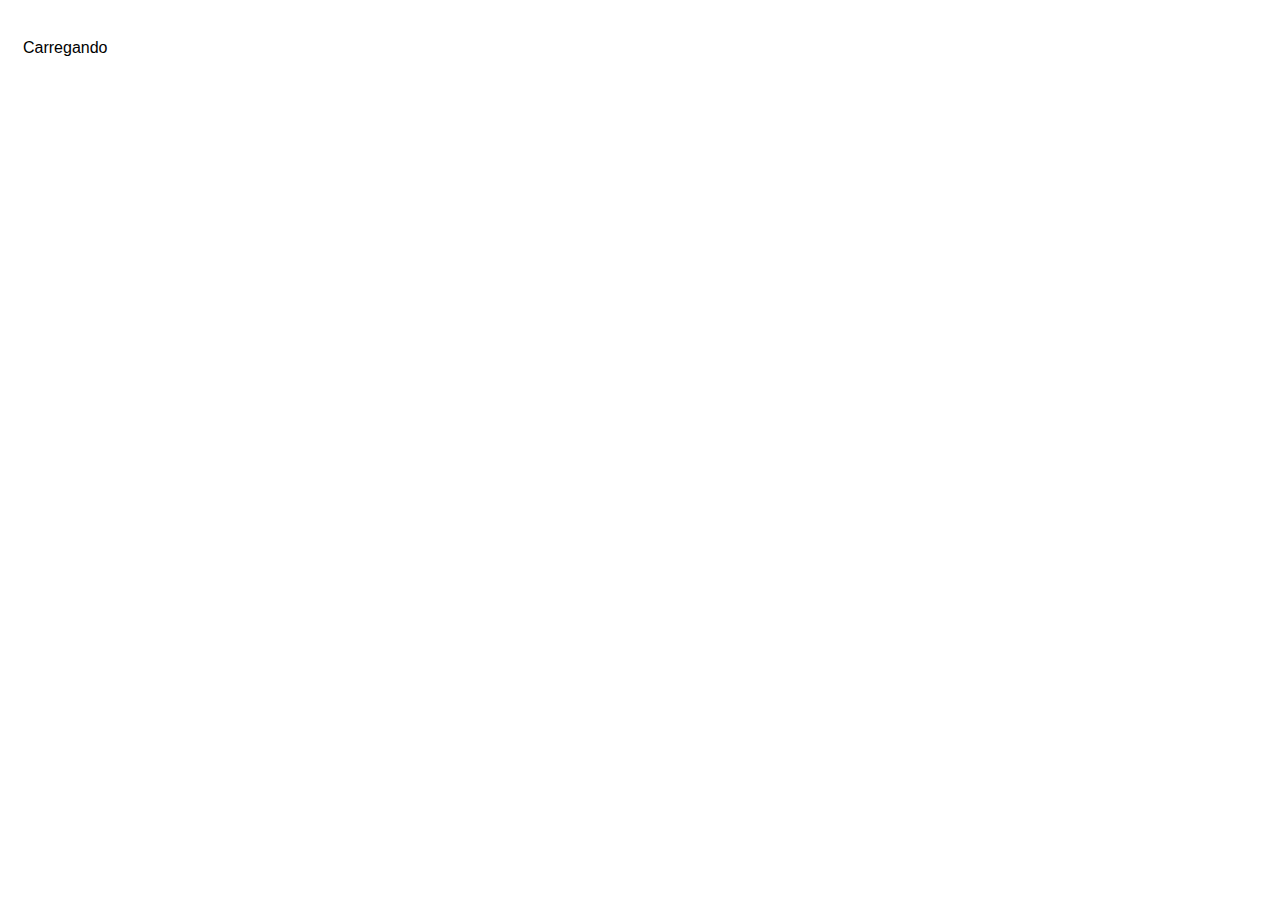
==== post.html @ fe4c6656 "at1" ====
<!DOCTYPE html>
<html lang="en">

<head>
  <meta charset="UTF-8">
  <meta http-equiv="X-UA-Compatible" content="IE=edge">
  <meta name="viewport" content="width=device-width, initial-scale=1.0">
  <title>Post</title>
  <link rel="stylesheet" href="./css/style.css">
  <script src="./js/scripts.js" defer></script>
</head>

<body>
  <p id="loading">Carregando</p>
  <div id="post" class="hide">
    <a href="./index.html">Voltar</a>
    <div id="post-container"></div>
    <h2>Comentários</h2>
    <form id="comment-form">
      <div>
        <label for="email">Seu e-mail:</label>
        <input type="email" name="email" id="email" placeholder="Digite o seu e-mail" required />
      </div>
      <div>
        <label for="body">Seu comentário:</label>
        <textarea name="dody" id="dody" placeholder="Digite o seu comentário" required />
      </div>
      <input type="submit" value="Enviar" />
    </form>
    <div id="comments-container"></div>
  </div>
</body>

</html>
---- css/style.css ----
* {
  font-family: Helvetica;
}

body {
  padding: 15px;
}

.hide {
  display: none;
}

a,
input[type="submit"] {
  background-color: #007BFF;
  color: #FFF;
  padding: 10px 20px;
  border-radius: 5px;
  text-decoration: none;
  opacity: 0.7;
  font-size: 1em;
  border: none;
  cursor: pointer;
}

a:hover,
input[type="submit"] {
  opacity: 1;
}
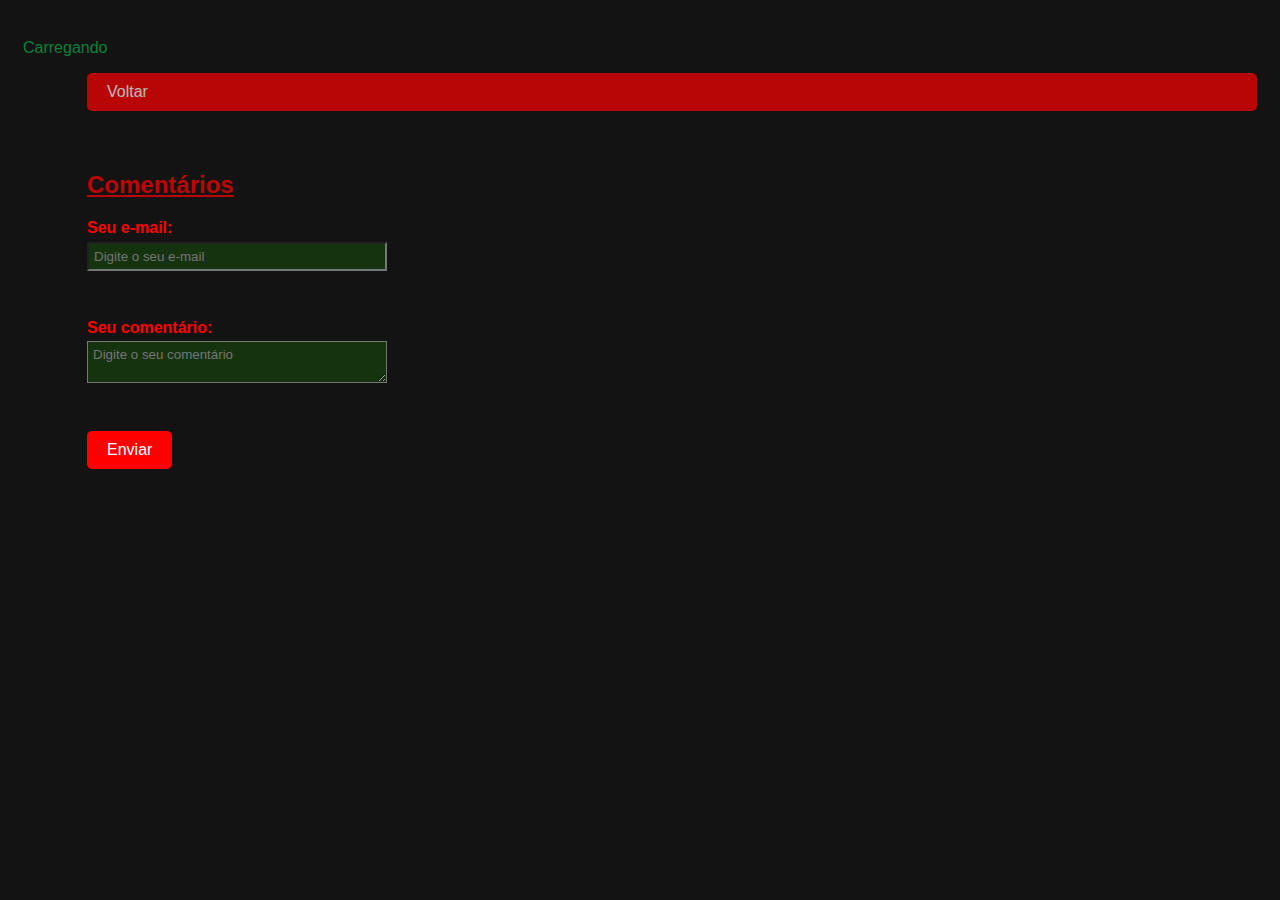
==== commit 770a0bca: "atCSS" ====
--- a/post.html
+++ b/post.html
@@ -13,7 +13,7 @@
 <body>
   <p id="loading">Carregando</p>
   <div id="post" class="hide">
-    <a href="./index.html">Voltar</a>
+    <a id="voltar-post" href="./index.html">Voltar</a>
     <div id="post-container"></div>
     <h2>Comentários</h2>
     <form id="comment-form">
@@ -23,7 +23,7 @@
       </div>
       <div>
         <label for="body">Seu comentário:</label>
-        <textarea name="dody" id="dody" placeholder="Digite o seu comentário" required />
+        <textarea name="body" id="body" placeholder="Digite o seu comentário" required></textarea>
       </div>
       <input type="submit" value="Enviar" />
     </form>
--- a/css/style.css
+++ b/css/style.css
@@ -3,6 +3,7 @@
 }
 
 body {
+  background-color: rgb(19, 19, 19);
   padding: 15px;
 }
 
@@ -12,7 +13,7 @@
 
 a,
 input[type="submit"] {
-  background-color: #007BFF;
+  background-color: #ff0000;
   color: #FFF;
   padding: 10px 20px;
   border-radius: 5px;
@@ -26,4 +27,62 @@
 a:hover,
 input[type="submit"] {
   opacity: 1;
+}
+
+form {
+  width: 300px;
+}
+
+form div {
+  display: flex;
+  flex-direction: column;
+  margin-bottom: .5em;
+}
+
+form label {
+  color: #ff0000;
+  font-weight: bold;
+  margin-bottom: 0.3em;
+}
+
+form input,
+form textarea {
+  background-color: #2bff0023;
+  padding: 5px;
+}
+
+#blog {
+  display: grid;
+  margin-left: 4rem;
+
+}
+h1 {
+  display: flex;
+  padding-left: 15rem;
+  text-transform: capitalize;
+  text-decoration: underline;
+  color: #00ff6ad8;
+}
+
+h2 {
+  color: #ff0000b9;
+  text-decoration: underline
+}
+
+h3 {
+  color: #ff0015c5;
+}
+
+
+p {
+  color: #00ff6a79;
+}
+
+div {
+  padding-bottom: 2.5rem;
+}
+
+#post {
+  display: grid;
+  margin-left: 4rem;
 }